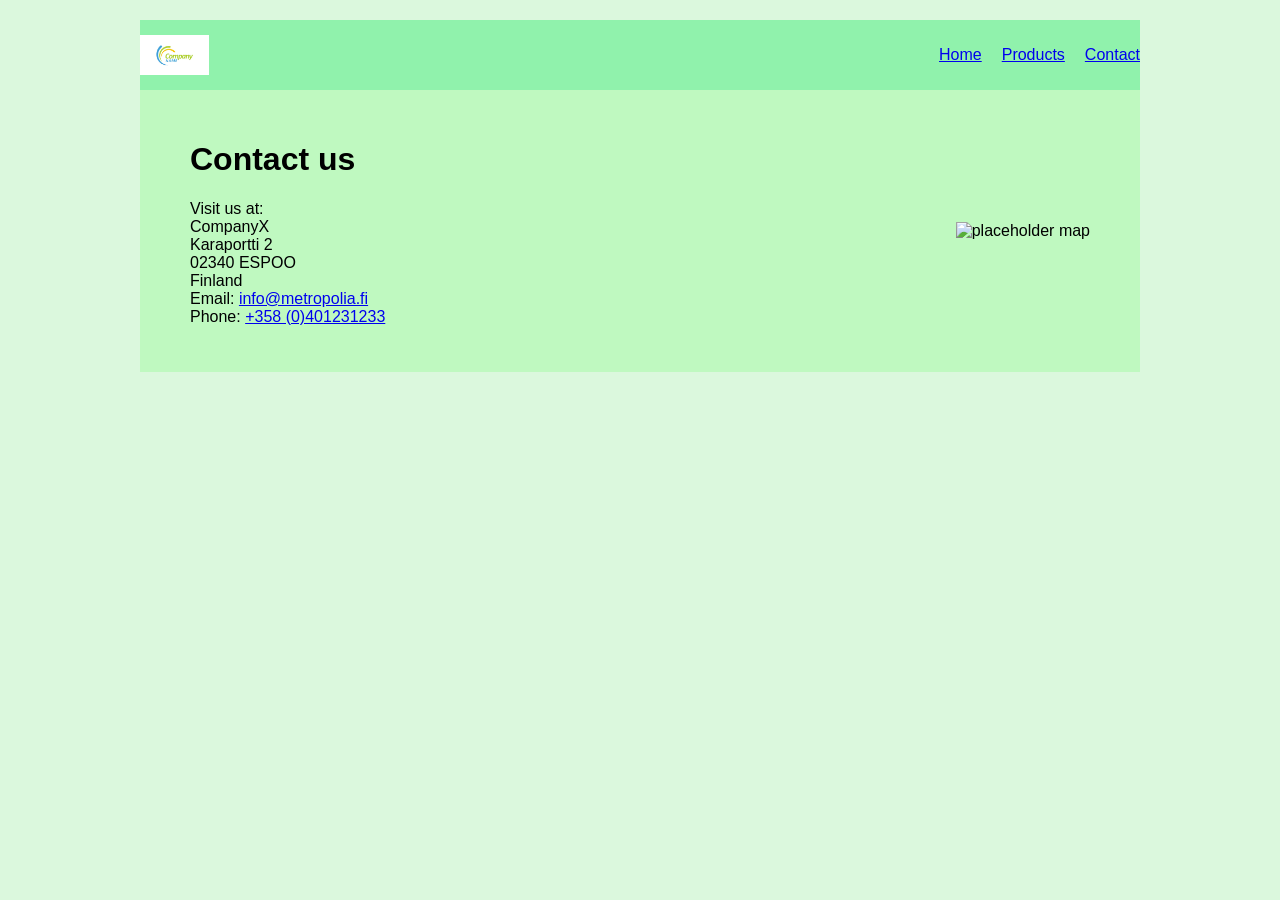
==== html-css/contact.html @ d98f5820 "software2-repository and progress on all work" ====
<!DOCTYPE html>
<html lang = "en">

<head>
    <meta charset = "UTF-8">
    <meta name="viewport" content="width=device-width, initial-scale=1.0">
    <title> Tree Company - Contacts </title>
    <link href = "css/style.css" rel = "stylesheet" >
</head>

<body>
    <div class="page-wrapper">
        <header class="Navigation"> 
            <div class="Logo-Box">
                <a href="index.html">
                    <img src="[data-uri]" alt="CompanyX Logo">
                </a>
            </div>

            <div class = "Navigation-Links">
                <a href = "index.html"> Home </a>
                <a href = "products.html"> Products </a>
                <a href = "contact.html"> Contact </a>
            </div>
        </header>

<main>
    <div class="contact-container">
        <div class="contact-info-block">
            <h1>Contact us</h1>
            <p>
            Visit us at:<br />
            CompanyX<br />
            Karaportti 2<br />
            02340 ESPOO<br />
            Finland<br />
            Email:
            <a href="mailto:info@metropolia.fi?subject=hello from potato shop"
                >info@metropolia.fi</a
            ><br />
            Phone: <a href="tel:+358 (0)401231233">+358 (0)401231233</a>
            </p>
        </div>
        <img
          src="https://encrypted-tbn0.gstatic.com/images?q=tbn:ANd9GcRsd7Z5_LyxVkhwazn5dRYgtU_iyT5mVlGM9dnTh-bNEg&s=10"
          alt="placeholder map"
        />
    </div>
</main>
</body>
---- html-css/css/style.css ----
body {
    font-family: 'Gill Sans', 'Gill Sans MT', Calibri, 'Trebuchet MS', sans-serif;
    background-color: rgb(219, 248, 221);
    color: rgb(0, 0, 0);
    margin: auto;
    padding: 0 5rem;
}

.page-wrapper {
    max-width: 1000px;
    width: 90%;
    margin: 0 auto;
    padding: 20px;
}

main {
    background-color: #bff9c0;
    text-align: center;
}

main img {
    display: block;
    margin: 0 auto;
}

.Navigation {
    display: flex;
    justify-content: space-between;
    align-items: center;
    padding: 15px 0;
    background-color: rgb(144, 242, 172);
}

.Logo-Box img {
    height: 40px;
    width: auto;
    display: block;
}

.Navigation-Area {
    display: flex;
    gap: 1.5rem;
}

.Navigation-Links {
    display: flex;
    gap: 20px; 
}

.contact-container {
    display: flex;
    flex-direction: row;
    justify-content: space-between;
    align-items: center;
    gap: 40px;
    padding: 30px 50px; 
    text-align: left; 
}

.contact-container img {
    display: block;
    margin: 0;
    max-width: 50%;
    height: auto;
}

.products-top {
    padding: 40px 20px 20px 20px;
    text-align: center;
}

main .products-top img {
    width: auto;
    height: 100%;
    max-height: 300px;
    border-radius: 8px;
    margin-bottom: 20px;
}

.products-middle {
    display: flex;
    flex-direction: row;
    justify-content: space-between;
    gap: 25px;
    padding: 0 20px 40px 20px;
}

.product1, .product2, .product3 {
    flex: 1;
    background-color: rgba(255, 255, 255, 0.5);
    padding: 25px 20px;
    border-radius: 8px;
    text-align: center;
}

main .products-middle img {
    width: 100%;
    height: 180px;
    border-radius: 6px;
    margin: 0 0 15px 0;
}
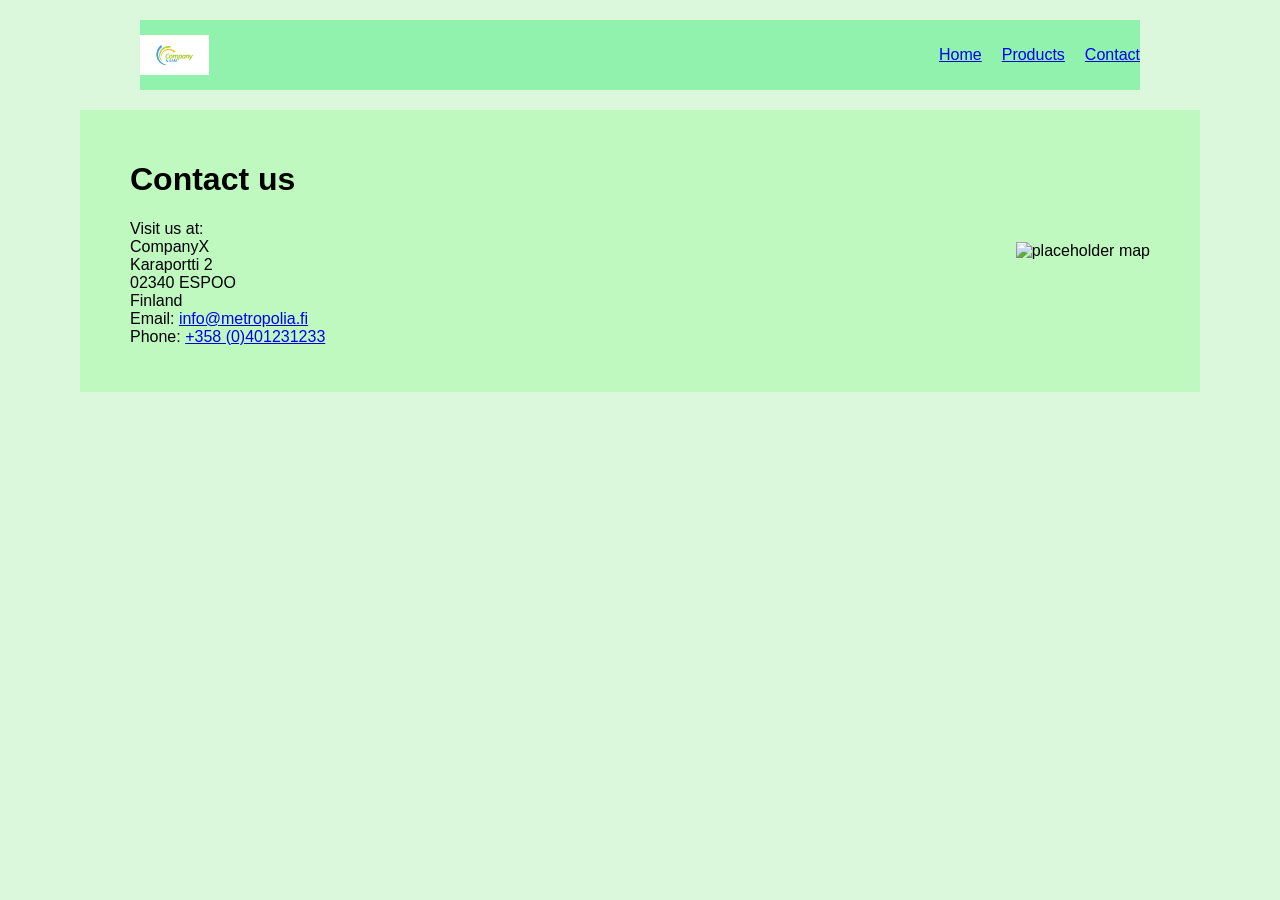
==== commit 7333a497: "fixing again" ====
--- a/html-css/contact.html
+++ b/html-css/contact.html
@@ -22,6 +22,7 @@
                 <a href = "products.html"> Products </a>
                 <a href = "contact.html"> Contact </a>
             </div>
+    </div>
         </header>
 
 <main>
@@ -29,22 +30,19 @@
         <div class="contact-info-block">
             <h1>Contact us</h1>
             <p>
-            Visit us at:<br />
-            CompanyX<br />
-            Karaportti 2<br />
-            02340 ESPOO<br />
-            Finland<br />
+            Visit us at:<br >
+            CompanyX<br >
+            Karaportti 2<br >
+            02340 ESPOO<br >
+            Finland<br >
             Email:
-            <a href="mailto:info@metropolia.fi?subject=hello from potato shop"
-                >info@metropolia.fi</a
-            ><br />
-            Phone: <a href="tel:+358 (0)401231233">+358 (0)401231233</a>
+            <a href="mailto:info@metropolia.fi?"
+            >info@metropolia.fi</a
+            ><br>
+            Phone: <a href="tel:+358(0)401231233">+358 (0)401231233</a>
             </p>
         </div>
-        <img
-          src="https://encrypted-tbn0.gstatic.com/images?q=tbn:ANd9GcRsd7Z5_LyxVkhwazn5dRYgtU_iyT5mVlGM9dnTh-bNEg&s=10"
-          alt="placeholder map"
-        />
+        <img src="https://encrypted-tbn0.gstatic.com/images?q=tbn:ANd9GcRsd7Z5_LyxVkhwazn5dRYgtU_iyT5mVlGM9dnTh-bNEg&s=10" alt="placeholder map">
     </div>
 </main>
 </body>
